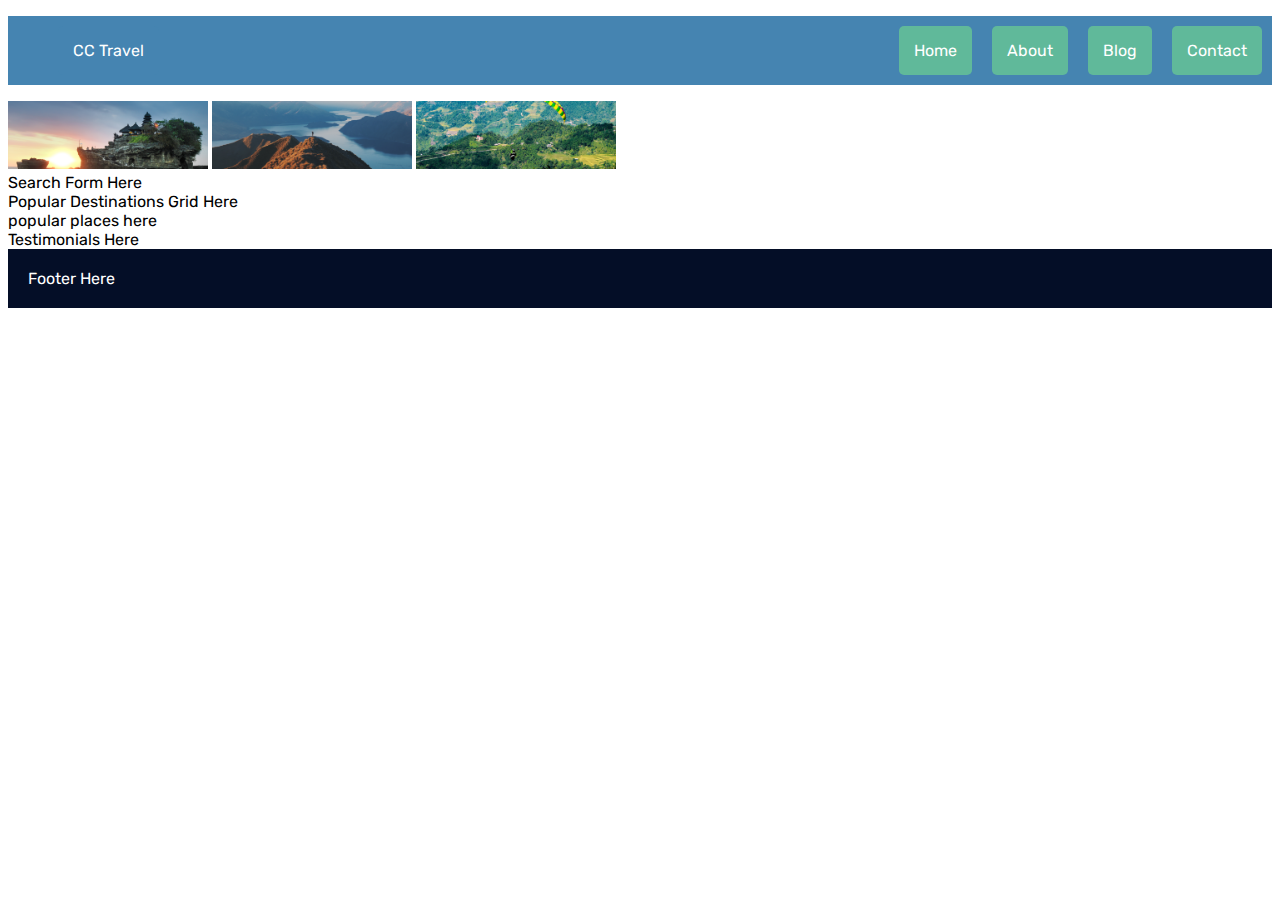
==== 02_grid_flexbox_lab/cc_travel_start/index.html @ e48f0ff6 "half working" ====
<!doctype html>
<html>

<head>
    <meta charset="utf-8">
    <meta http-equiv="x-ua-compatible" content="ie=edge">
    <title>CC Travel</title>
    <meta name="description" content="">
    <meta name="viewport" content="width=device-width, initial-scale=1">

    <link rel="stylesheet" href="css/style.css">
    <link rel="stylesheet" href="css/search.css">
    <link rel="stylesheet" href="css/header.css">
    <link rel="stylesheet" href="css/footer.css">
    <link rel="stylesheet" href="css/testimonial.css">
    <link rel="stylesheet" href="css/favourite.css">
    <link rel="stylesheet" href="css/popular.css">
</head>

<body>
        <!-- header-start -->
        <header>
            <nav>
                <ul class="main-nav">
                    <li><a href="#" class="logo">CC Travel</a></li>
                    <!-- <nav id="pages"> -->
                    <li><a href="index.html">Home</a></li>
                    <li><a href="about.html">About</a></li>
                    <li><a href="blog.html">Blog</a></li>
                    <li><a href="contact.html">Contact</a></li>
                    <!-- </nav> -->
                </ul>
            </nav>
        </header>
        <div id="grid-container">
        <!-- header-end -->

        <main>
            <!-- favourites -->
            <section class="favourite">
                <img src="img/favourites/indonesia.png" alt="Indonesia" width=200px>
                <img src="img/favourites/australia.png" alt="Australia" width=200px>
                <img src="img/favourites/switzerland.png" alt="Switzerland" width=200px>

            </section>
            <!-- favourites-end -->

            <!-- search-start  -->
            <section class="where-togo">
                Search Form Here
            </section>
            <!-- search-end  -->

            <!-- popular-destination-start  -->
            <section class="popular">
                Popular Destinations Grid Here
            </section>
            <!-- popular-destination-end -->

            <!-- popular-places-start -->
            <section class="popular">
                popular places here
            </section>
            <!-- popular-places-end  -->

            <!-- testimonials-start  -->
            <section class="testimonial-area">
                Testimonials Here
            </section>
            <!-- testimonials-end -->
        </main>

        <!-- footer-start -->
        <footer class="footer">
            Footer Here
        </footer>
        <!-- footer-end -->
    </div>
</body>

</html>
---- 02_grid_flexbox_lab/cc_travel_start/css/style.css ----
@import url("https://fonts.googleapis.com/css?family=Nothing+You+Could+Do|Rubik:300,300i,400,400i,500,500i,700,700i,900,900i&display=swap");
@import url("https://fonts.googleapis.com/css?family=Nothing+You+Could+Do|Rubik:300,300i,400,400i,500,500i,700,700i,900,900i&display=swap");

body {
  font-family: "Rubik", sans-serif;
  font-weight: normal;
  font-style: normal;
}

main {
  grid-area: main;
}


#grid-container {
  display: grid;
  grid-template-areas:
    'logo header pages'
    'main main main'
    'footer footer footer';
  grid-template-columns: 1fr 1fr 1fr;
}
---- 02_grid_flexbox_lab/cc_travel_start/css/header.css ----
.main-nav {
    display: flex;
    background-color: #4584b1;
  }
  .main-nav li:first-child {
    margin-right: auto;
  }
  .main-nav li {
  list-style: none;
  }
  
  .main-nav a {
    margin: 10px;
    border-radius: 5px;
    background: #60B99A;
    color: #fff;
      display: block;
      padding: 15px;
      text-decoration: none;
  }
  .main-nav .logo {
    background: #4584b1;
    grid-area: logo;
  }
  
  #pages {
    grid-area: pages;
  }
---- 02_grid_flexbox_lab/cc_travel_start/css/footer.css ----
/*  footer */

.footer li a {
    text-decoration: none;
    list-style: unset;
  }
  
  .footer {
    color: #FFF;
    background: #040E27;
    position: relative;
    padding: 20px;
    grid-area: footer;
  }
  
  
  
  .footer .footer-widget {
    padding:20px;
    position: relative;
    top: -14px;
    justify-content: space-evenly;
  
  }
  
  .footer .footer-widget li {
    width: 50%;
    float: left;
  }
  
  .footer .footer-widget .footer_title {
    font-size: 20px;
    font-weight: 400;
    color: #fff;
    text-transform: capitalize;
    margin-bottom: 45px;
    font-family: "Rubik", sans-serif;
  }
  
  .footer  .footer-widget p {
    color: #AAB1B7;
    font-size: 14px;
    font-weight: 400;
    line-height: 26px;
    color: #AAB1B7;
  }
  
  .footer  .footer-widget p a {
    color: #AAB1B7;
  }
  
  .footer  .footer-widget p a:hover {
    color: #FF4A52;
  }
  
  .footer  .footer-widget p.footer-text {
    font-size: 16px;
    color: #B2B2B2;
    margin-bottom: 23px;
    font-weight: 400;
    line-height: 26px;
  }
  
  .footer  .footer_widget p.footer-text a.domain {
    color: #B2B2B2;
    font-weight: 400;
  }
  
  .footer  .footer-widget ul li {
    color: #ACACAC;
    font-size: 14px;
    line-height: 36px;
  }
  
  .footer  .footer-widget ul li a {
    color: #AAB1B7;
    font-weight: 400;
    font-family: "Rubik", sans-serif;
    list-style: unset;
  
  }
  
  .footer  .footer-widget ul li a:hover {
    color: #FF4A52;
  }
---- 02_grid_flexbox_lab/cc_travel_start/css/favourite.css ----
.favourite-bg-1 {
    background-image: url(../img/favourites/indonesia.png);
  }
  
  .favourite-bg-2 {
    background-image: url(../img/favourites/australia.png);
  }
  
  .favourite-bg-3 {
    background-image: url(../img/favourites/switzerland.png);
  }
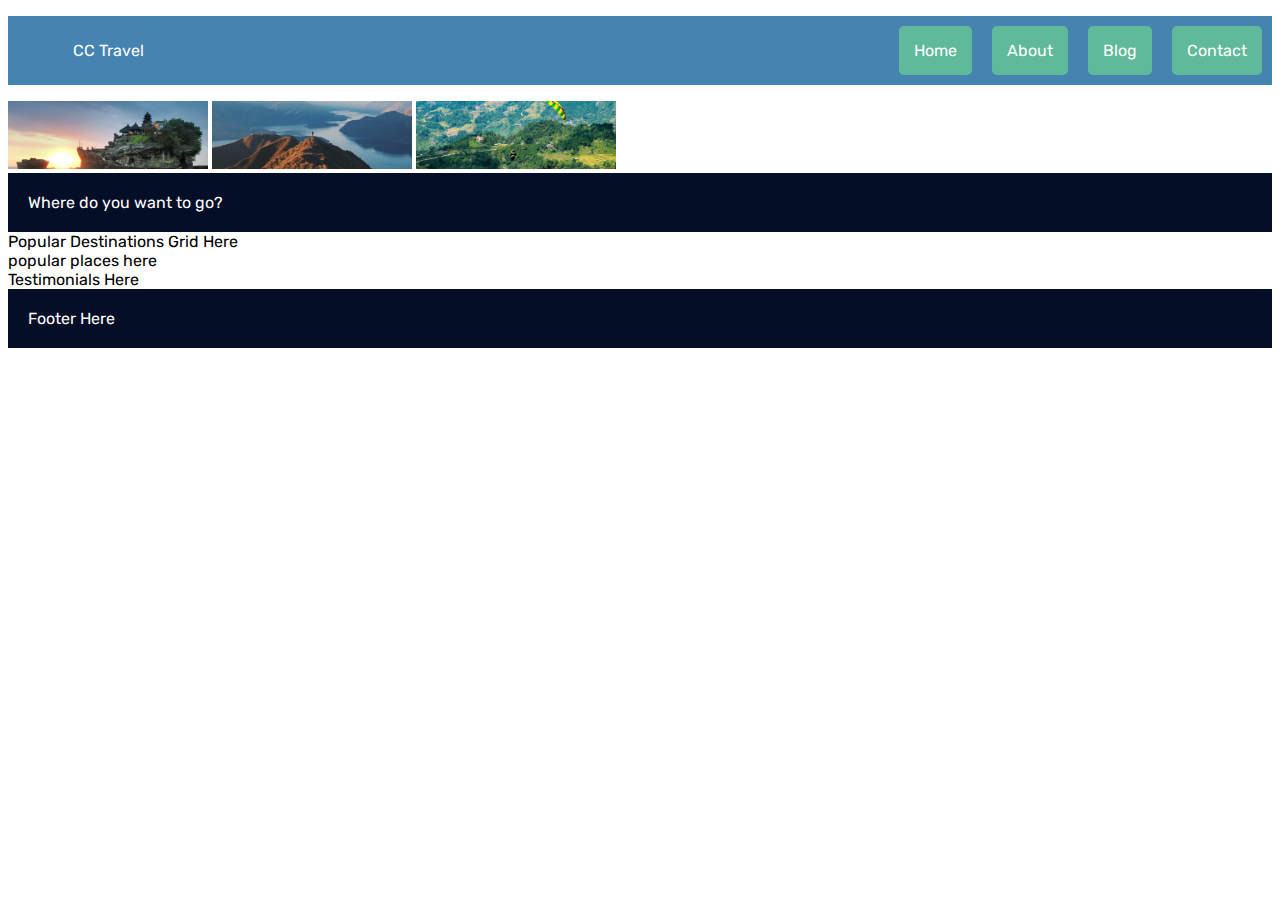
==== commit 955e35f9: "search started" ====
--- a/02_grid_flexbox_lab/cc_travel_start/index.html
+++ b/02_grid_flexbox_lab/cc_travel_start/index.html
@@ -47,7 +47,8 @@
 
             <!-- search-start  -->
             <section class="where-togo">
-                Search Form Here
+                Where do you want to go?
+                
             </section>
             <!-- search-end  -->
 
--- a/02_grid_flexbox_lab/cc_travel_start/css/style.css
+++ b/02_grid_flexbox_lab/cc_travel_start/css/style.css
@@ -15,7 +15,7 @@
 #grid-container {
   display: grid;
   grid-template-areas:
-    'logo header pages'
+    'fav1 fav2 fav3'
     'main main main'
     'footer footer footer';
   grid-template-columns: 1fr 1fr 1fr;
--- a/02_grid_flexbox_lab/cc_travel_start/css/search.css
+++ b/02_grid_flexbox_lab/cc_travel_start/css/search.css
@@ -0,0 +1,7 @@
+.where-togo {
+    color: #FFF;
+    background: #040E27;
+    position: relative;
+    padding: 20px;
+    grid-area: footer;
+}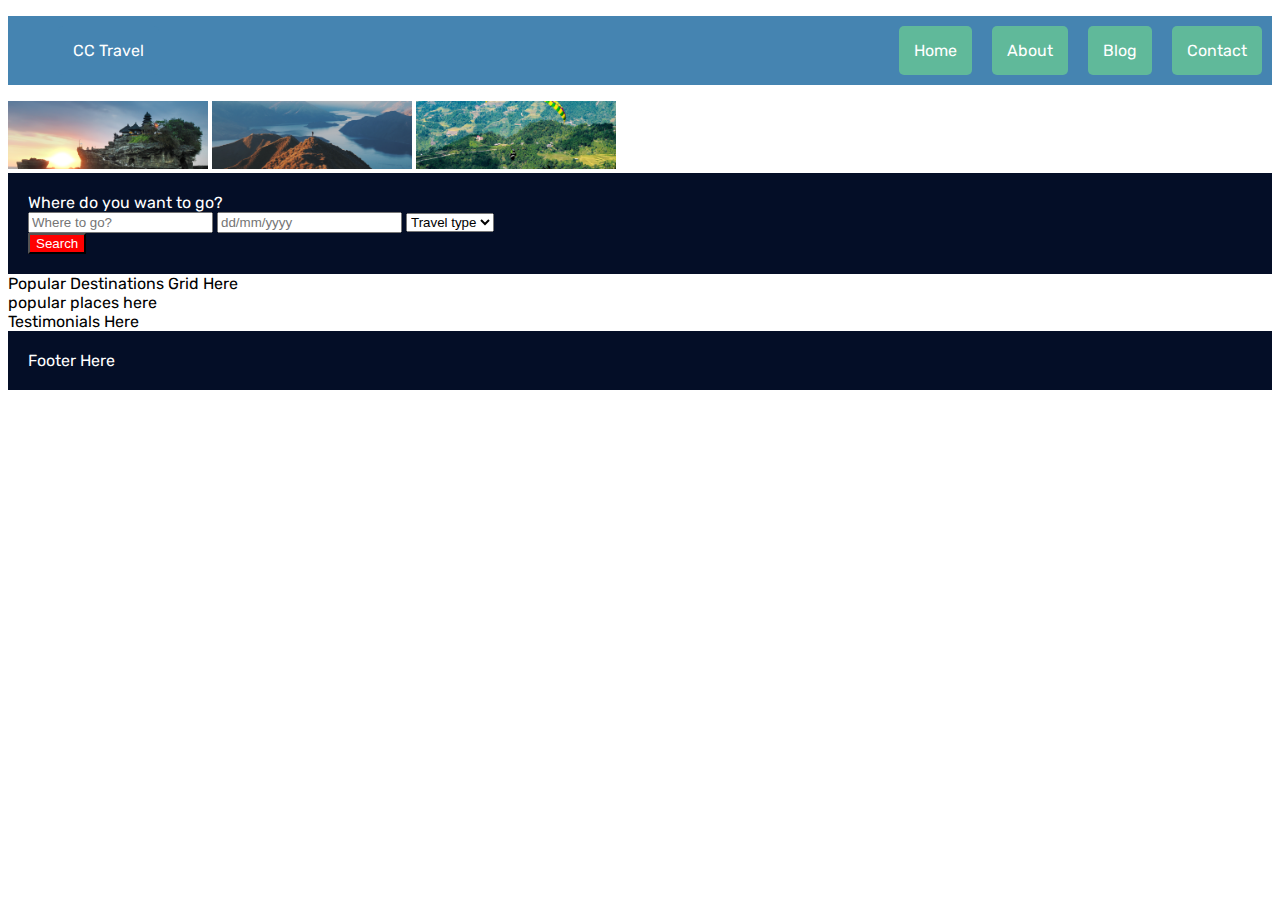
==== commit c4627c2a: "search button" ====
--- a/02_grid_flexbox_lab/cc_travel_start/index.html
+++ b/02_grid_flexbox_lab/cc_travel_start/index.html
@@ -48,7 +48,17 @@
             <!-- search-start  -->
             <section class="where-togo">
                 Where do you want to go?
-                
+                <br>
+                <form>
+                    <label for=“location”></label>
+                    <input id=“location” type=“text” placeholder="Where to go?">
+                    <label for=“date”></label>
+                    <input id=“date” type=“password”  placeholder="dd/mm/yyyy">
+                    <select id="travel type" name="Travel type">
+                        <option value="" disabled selected>Travel type</option>
+                    </select>
+                  </form>
+                  <button class="search-button">Search</button>
             </section>
             <!-- search-end  -->
 
--- a/02_grid_flexbox_lab/cc_travel_start/css/search.css
+++ b/02_grid_flexbox_lab/cc_travel_start/css/search.css
@@ -4,4 +4,9 @@
     position: relative;
     padding: 20px;
     grid-area: footer;
+}
+
+.search-button {
+    background-color: red;
+    color: white;
 }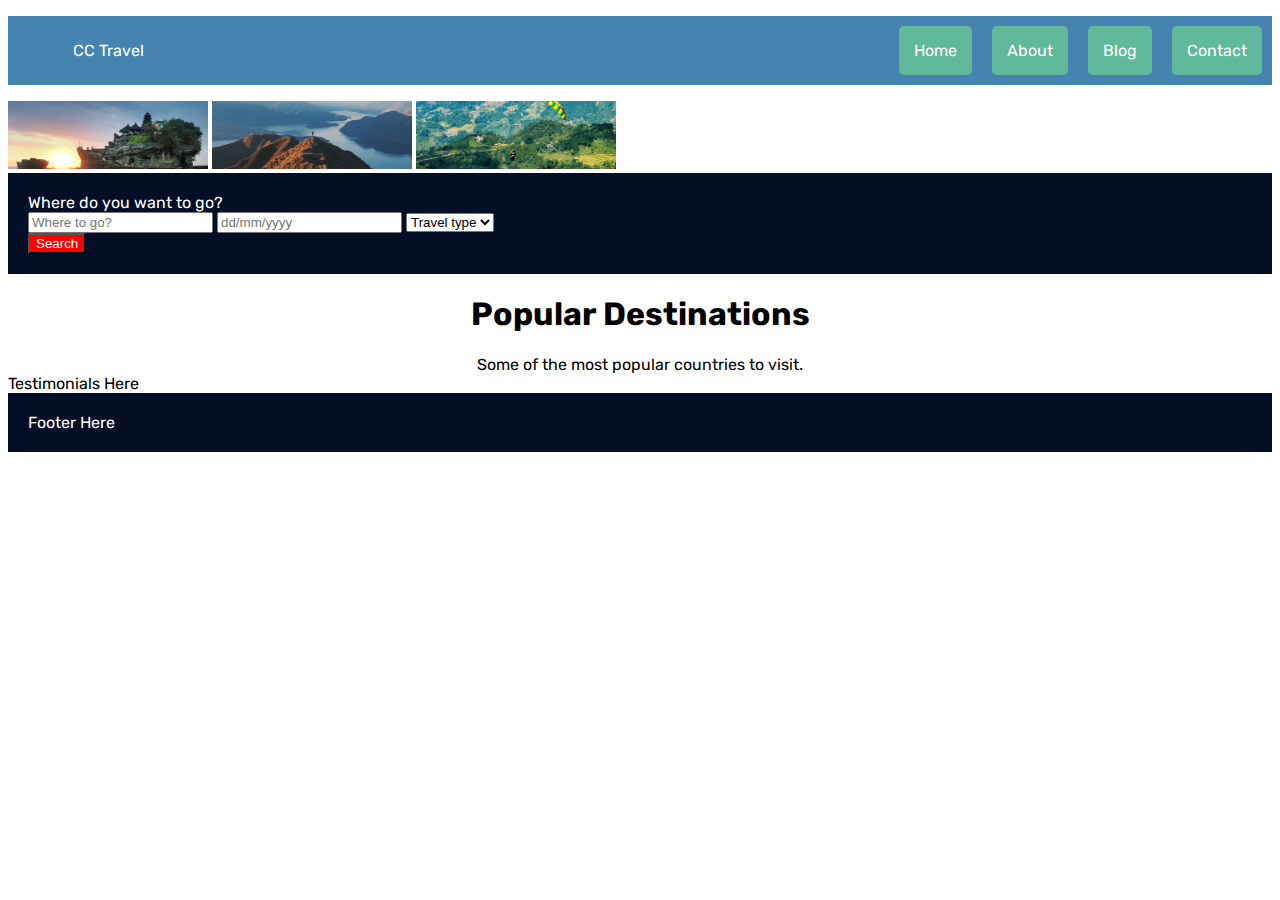
==== commit 8c27dd0b: "popular destionations" ====
--- a/02_grid_flexbox_lab/cc_travel_start/index.html
+++ b/02_grid_flexbox_lab/cc_travel_start/index.html
@@ -64,13 +64,13 @@
 
             <!-- popular-destination-start  -->
             <section class="popular">
-                Popular Destinations Grid Here
+                <h1>Popular Destinations</h1>
             </section>
             <!-- popular-destination-end -->
 
             <!-- popular-places-start -->
             <section class="popular">
-                popular places here
+                Some of the most popular countries to visit.
             </section>
             <!-- popular-places-end  -->
 
--- a/02_grid_flexbox_lab/cc_travel_start/css/search.css
+++ b/02_grid_flexbox_lab/cc_travel_start/css/search.css
@@ -7,6 +7,7 @@
 }
 
 .search-button {
+
     background-color: red;
     color: white;
 }--- a/02_grid_flexbox_lab/cc_travel_start/css/popular.css
+++ b/02_grid_flexbox_lab/cc_travel_start/css/popular.css
@@ -0,0 +1,3 @@
+.popular {
+    text-align: center;
+}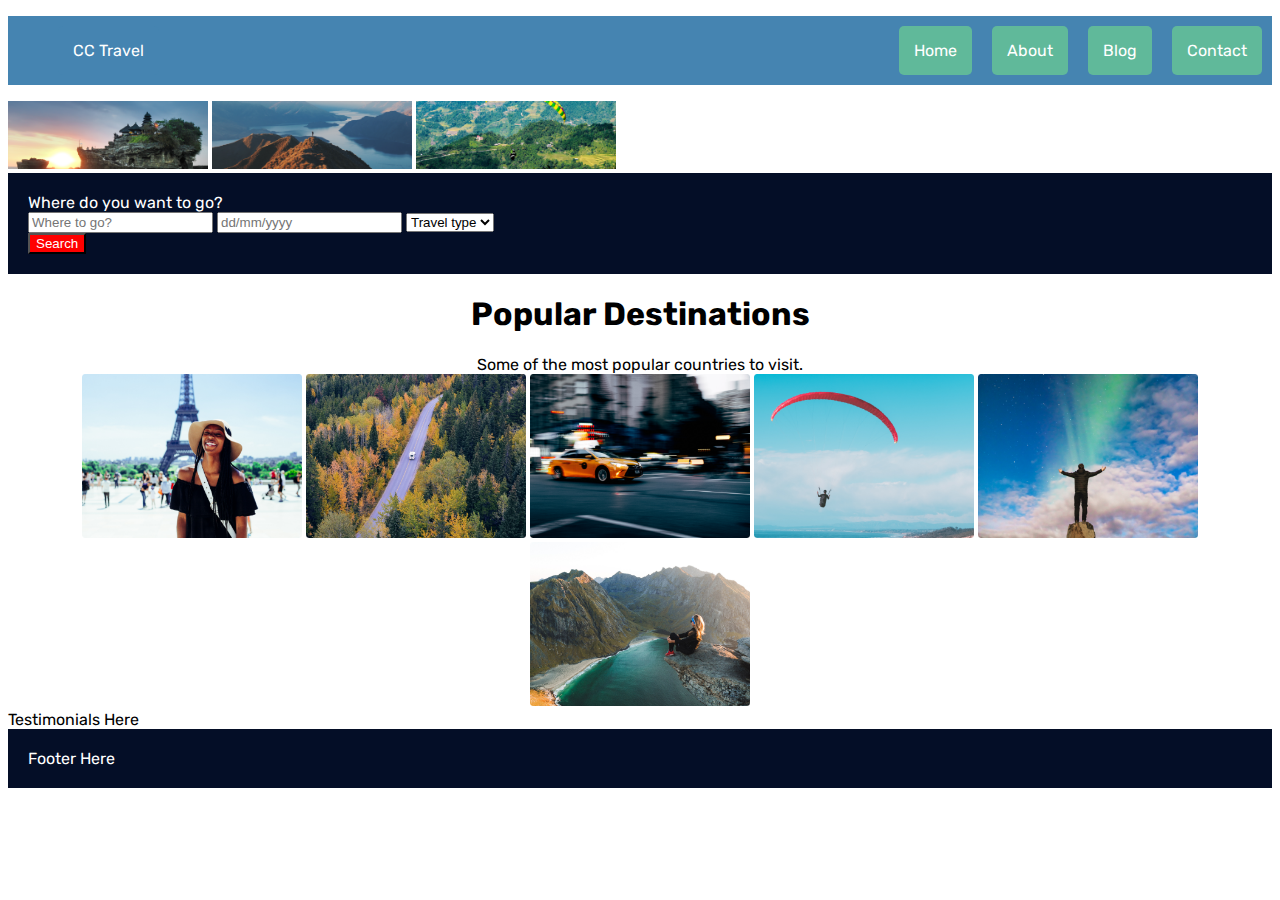
==== commit c6b0d478: "added some pics" ====
--- a/02_grid_flexbox_lab/cc_travel_start/index.html
+++ b/02_grid_flexbox_lab/cc_travel_start/index.html
@@ -71,6 +71,13 @@
             <!-- popular-places-start -->
             <section class="popular">
                 Some of the most popular countries to visit.
+                <br>
+                <img src="img/destination/italy.png" alt="Italy" width="220">
+                <img src="img/destination/brazil.png" alt="Brazil" width="220">
+                <img src="img/destination/america.png" alt="America" width="220">
+                <img src="img/destination/nepal.png" alt="Nepal" width="220">
+                <img src="img/destination/maldives.png" alt="Maldives" width="220">
+                <img src="img/destination/indonesia.png" alt="Indonesia" width="220">
             </section>
             <!-- popular-places-end  -->
 
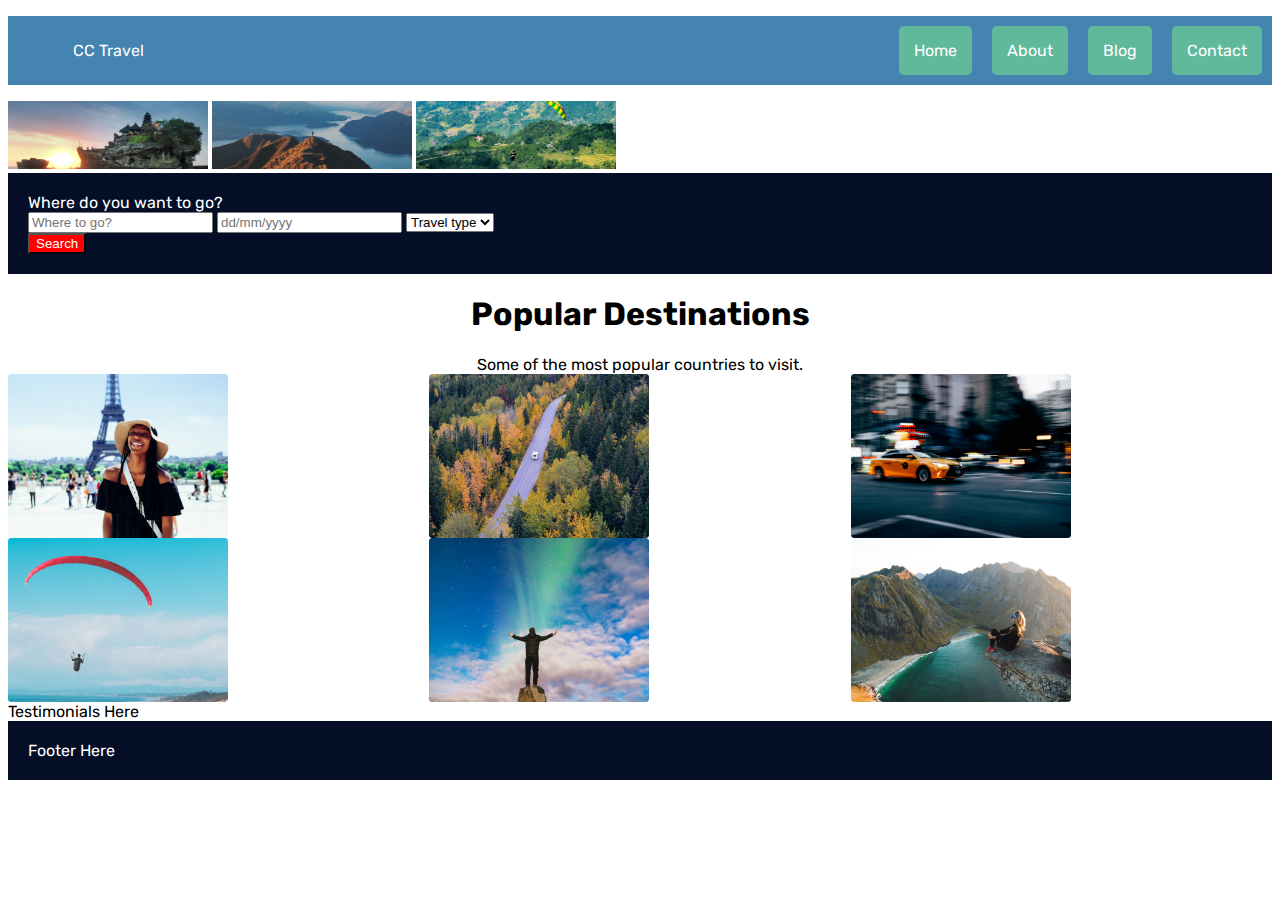
==== commit 1e46b43b: "pics aligned" ====
--- a/02_grid_flexbox_lab/cc_travel_start/index.html
+++ b/02_grid_flexbox_lab/cc_travel_start/index.html
@@ -18,82 +18,83 @@
 </head>
 
 <body>
-        <!-- header-start -->
-        <header>
-            <nav>
-                <ul class="main-nav">
-                    <li><a href="#" class="logo">CC Travel</a></li>
-                    <!-- <nav id="pages"> -->
-                    <li><a href="index.html">Home</a></li>
-                    <li><a href="about.html">About</a></li>
-                    <li><a href="blog.html">Blog</a></li>
-                    <li><a href="contact.html">Contact</a></li>
-                    <!-- </nav> -->
-                </ul>
-            </nav>
-        </header>
-        <div id="grid-container">
-        <!-- header-end -->
+    <!-- header-start -->
+    <header>
+        <nav>
+            <ul class="main-nav">
+                <li><a href="#" class="logo">CC Travel</a></li>
+                <!-- <nav id="pages"> -->
+                <li><a href="index.html">Home</a></li>
+                <li><a href="about.html">About</a></li>
+                <li><a href="blog.html">Blog</a></li>
+                <li><a href="contact.html">Contact</a></li>
+                <!-- </nav> -->
+            </ul>
+        </nav>
+    </header>
 
-        <main>
-            <!-- favourites -->
-            <section class="favourite">
-                <img src="img/favourites/indonesia.png" alt="Indonesia" width=200px>
-                <img src="img/favourites/australia.png" alt="Australia" width=200px>
-                <img src="img/favourites/switzerland.png" alt="Switzerland" width=200px>
+    <!-- header-end -->
 
-            </section>
-            <!-- favourites-end -->
+    <main>
+        <!-- favourites -->
+        <section class="favourite">
+            <img src="img/favourites/indonesia.png" alt="Indonesia" width=200px>
+            <img src="img/favourites/australia.png" alt="Australia" width=200px>
+            <img src="img/favourites/switzerland.png" alt="Switzerland" width=200px>
 
-            <!-- search-start  -->
-            <section class="where-togo">
-                Where do you want to go?
-                <br>
-                <form>
-                    <label for=“location”></label>
-                    <input id=“location” type=“text” placeholder="Where to go?">
-                    <label for=“date”></label>
-                    <input id=“date” type=“password”  placeholder="dd/mm/yyyy">
-                    <select id="travel type" name="Travel type">
-                        <option value="" disabled selected>Travel type</option>
-                    </select>
-                  </form>
-                  <button class="search-button">Search</button>
-            </section>
-            <!-- search-end  -->
+        </section>
+        <!-- favourites-end -->
 
-            <!-- popular-destination-start  -->
-            <section class="popular">
-                <h1>Popular Destinations</h1>
-            </section>
-            <!-- popular-destination-end -->
+        <!-- search-start  -->
+        <section class="where-togo">
+            Where do you want to go?
+            <br>
+            <form>
+                <label for=“location”></label>
+                <input id=“location” type=“text” placeholder="Where to go?">
+                <label for=“date”></label>
+                <input id=“date” type=“password” placeholder="dd/mm/yyyy">
+                <select id="travel type" name="Travel type">
+                    <option value="" disabled selected>Travel type</option>
+                </select>
+            </form>
+            <button class="search-button">Search</button>
+        </section>
+        <!-- search-end  -->
 
-            <!-- popular-places-start -->
-            <section class="popular">
-                Some of the most popular countries to visit.
-                <br>
+        <!-- popular-destination-start  -->
+        <section class="popular">
+            <h1>Popular Destinations</h1>
+        </section>
+        <!-- popular-destination-end -->
+
+        <!-- popular-places-start -->
+        <section class="popular">
+            Some of the most popular countries to visit.
+            <br>
+            <div id="grid-container">
                 <img src="img/destination/italy.png" alt="Italy" width="220">
                 <img src="img/destination/brazil.png" alt="Brazil" width="220">
                 <img src="img/destination/america.png" alt="America" width="220">
                 <img src="img/destination/nepal.png" alt="Nepal" width="220">
                 <img src="img/destination/maldives.png" alt="Maldives" width="220">
                 <img src="img/destination/indonesia.png" alt="Indonesia" width="220">
-            </section>
-            <!-- popular-places-end  -->
+            </div>
+        </section>
+        <!-- popular-places-end  -->
 
-            <!-- testimonials-start  -->
-            <section class="testimonial-area">
-                Testimonials Here
-            </section>
-            <!-- testimonials-end -->
-        </main>
+        <!-- testimonials-start  -->
+        <section class="testimonial-area">
+            Testimonials Here
+        </section>
+        <!-- testimonials-end -->
+    </main>
 
-        <!-- footer-start -->
-        <footer class="footer">
-            Footer Here
-        </footer>
-        <!-- footer-end -->
-    </div>
+    <!-- footer-start -->
+    <footer class="footer">
+        Footer Here
+    </footer>
+    <!-- footer-end -->
 </body>
 
 </html>